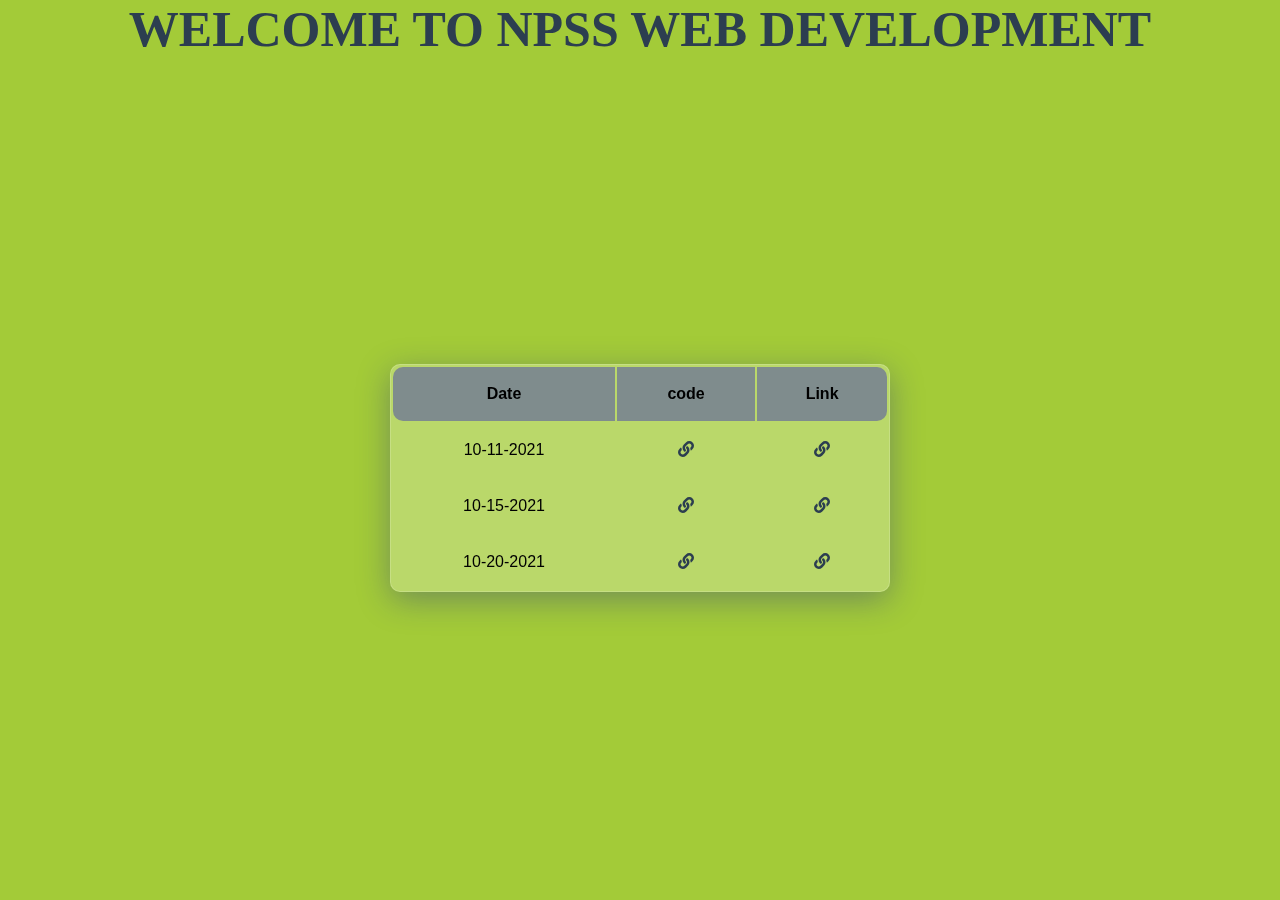
==== index.html @ 516275c3 "commit" ====
<!DOCTYPE html>
<html lang="en">

<head>
	<meta charset="UTF-8">
	<meta http-equiv="X-UA-Compatible" content="IE=edge">
	<meta name="viewport" content="width=device-width, initial-scale=1.0">
	<link rel="stylesheet" href="https://use.fontawesome.com/releases/v5.15.4/css/all.css">
	<title>NPSS</title>
	<style>
		::-webkit-scrollbar {
			display: none
		}

		* {
			-ms-overflow-style: none;
			scrollbar-width: none
		}

		* {
			margin: 0;
			padding: 0;
			box-sizing: border-box
		}

		body {
			width: 100%;
			height: 100vh;
			background: #a3cb38;
			overflow: hidden
		}

		h1 {
			color: #2c3e50;
			text-align: center;
			font-size: 50px;
			text-transform: uppercase
		}

		section {
			width: 100%;
			height: 90vh;
			display: flex;
			align-items: center;
			justify-content: center;
			flex-wrap: wrap;
			animation: 5s rotate linear infinite;
			overflow-y: scroll
		}

		table {
			margin-top: 30px;
			width: 500px;
			text-align: center;
			font-family: arial, sans-serif;
			background: rgba(255, 255, 255, .25);
			box-shadow: 0 8px 32px 0 rgba(31, 38, 135, .37);
			backdrop-filter: blur(4px);
			-webkit-backdrop-filter: blur(4px);
			border-radius: 10px;
			border: 1px solid rgba(255, 255, 255, .18)
		}

		th:nth-child(1) {
			border-radius: 10px 0 0 10px;
			background: #7f8c8d
		}

		th:nth-child(2) {
			border-radius: 0;
			background: #7f8c8d
		}

		th:nth-child(3) {
			border-radius: 0 10px 10px 0;
			background: #7f8c8d
		}

		td,
		th {
			padding: 18px
		}

		a {
			color: #2c3e50
		}
	</style>
</head>

<body>
	<h1>welcome to NPSS web development</h1>
	<section>
		<table>
			<tr>
				<th>Date</th>
				<th>code</th>
				<th>Link</th>
			</tr>
			<tr>
				<td>10-11-2021</td>
				<td><a href="https://github.com/sasank174/NPSS-web/tree/main/10-11-2021"><i class="fas fa-link"></i></a>
				</td>
				<td><a href="https://sasank174.github.io/NPSS-web/10-11-2021/"><i class="fas fa-link"></i></a></td>
			</tr>
			<tr>
				<td>10-15-2021</td>
				<td><a href="https://github.com/sasank174/NPSS-web/tree/main/10-15-2021"><i class="fas fa-link"></i></a>
				</td>
				<td><a href="https://sasank174.github.io/NPSS-web/10-15-2021/"><i class="fas fa-link"></i></a></td>
			</tr>
			<tr>
				<td>10-20-2021</td>
				<td><a href="https://github.com/sasank174/NPSS-web/tree/main/10-20-2021"><i class="fas fa-link"></i></a>
				</td>
				<td><a href="https://sasank174.github.io/NPSS-web/10-20-2021/"><i class="fas fa-link"></i></a></td>
			</tr>
		</table>
	</section>
</body>

</html>
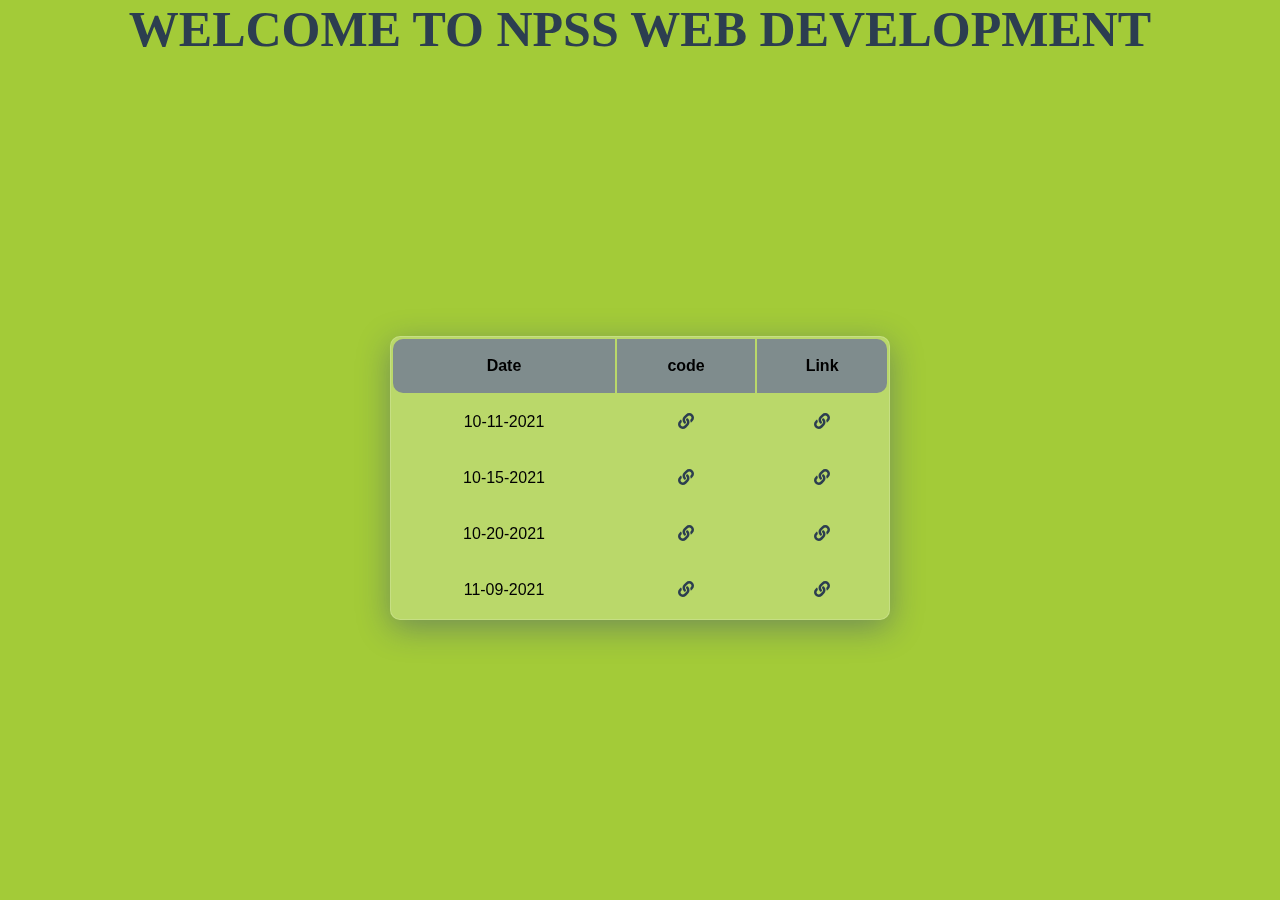
==== commit 80bba26f: "commit" ====
--- a/index.html
+++ b/index.html
@@ -114,6 +114,12 @@
 				</td>
 				<td><a href="https://sasank174.github.io/NPSS-web/10-20-2021/"><i class="fas fa-link"></i></a></td>
 			</tr>
+			<tr>
+				<td>11-09-2021</td>
+				<td><a href="https://github.com/sasank174/NPSS-web/tree/main/11-09-2021"><i class="fas fa-link"></i></a>
+				</td>
+				<td><a href="https://sasank174.github.io/NPSS-web/11-09-2021/"><i class="fas fa-link"></i></a></td>
+			</tr>
 		</table>
 	</section>
 </body>
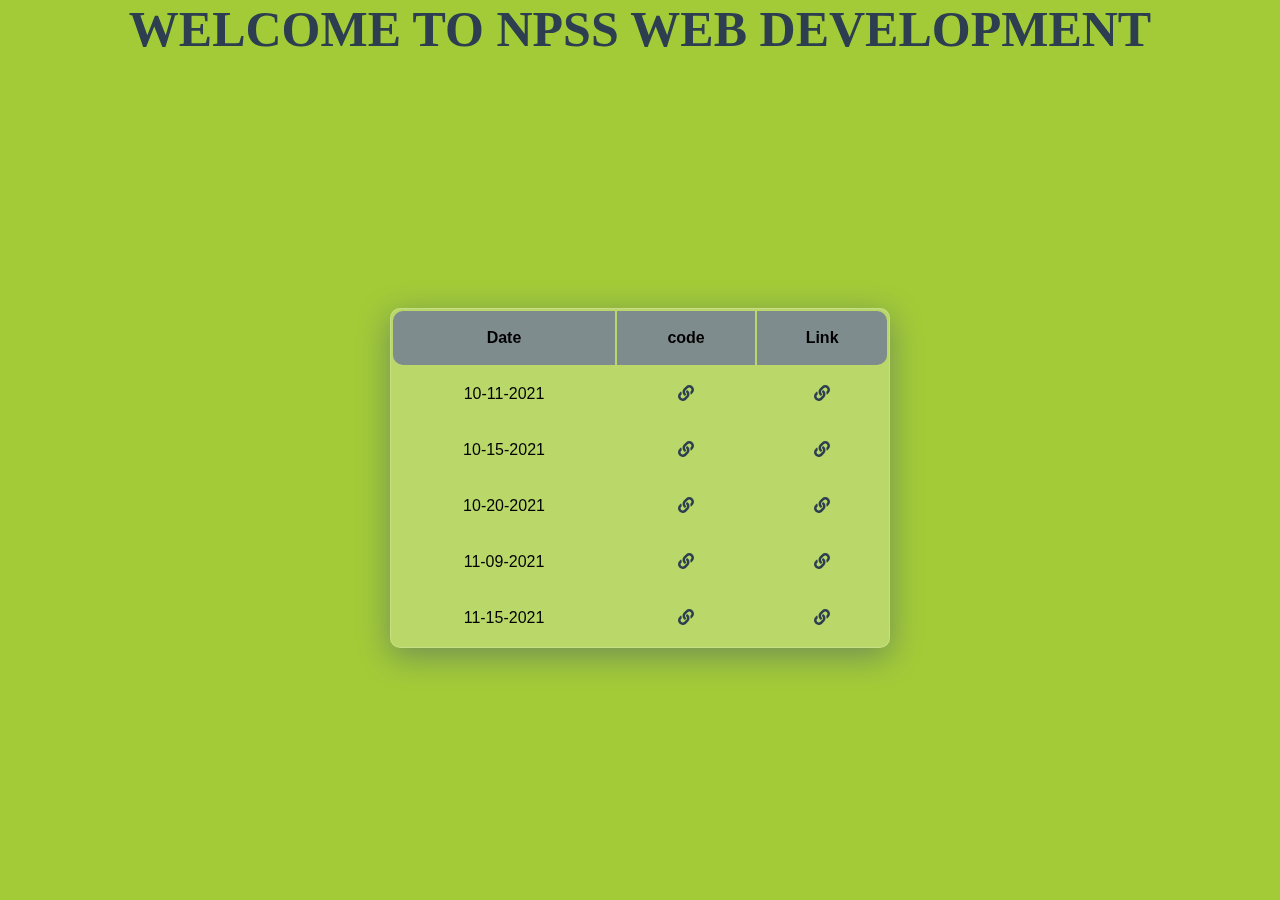
==== commit d77cb3ff: "11-15-2021" ====
--- a/index.html
+++ b/index.html
@@ -27,7 +27,7 @@
 			width: 100%;
 			height: 100vh;
 			background: #a3cb38;
-			overflow: hidden
+			overflow: hidden;
 		}
 
 		h1 {
@@ -120,6 +120,12 @@
 				</td>
 				<td><a href="https://sasank174.github.io/NPSS-web/11-09-2021/"><i class="fas fa-link"></i></a></td>
 			</tr>
+			<tr>
+				<td>11-15-2021</td>
+				<td><a href="https://github.com/sasank174/NPSS-web/tree/main/11-15-2021"><i class="fas fa-link"></i></a>
+				</td>
+				<td><a href="https://sasank174.github.io/NPSS-web/11-15-2021/"><i class="fas fa-link"></i></a></td>
+			</tr>
 		</table>
 	</section>
 </body>
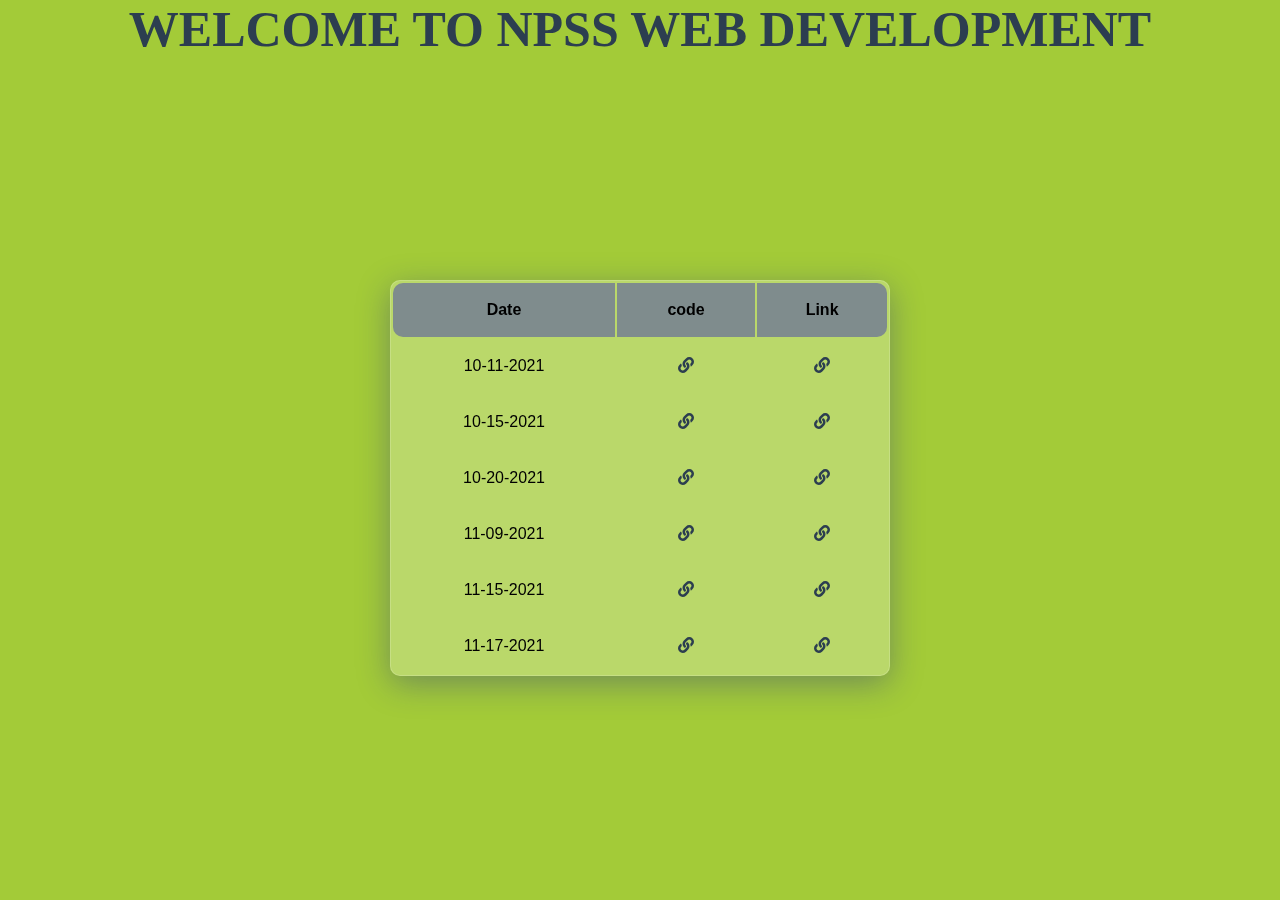
==== commit 788256e8: "11-17-2021" ====
--- a/index.html
+++ b/index.html
@@ -126,6 +126,12 @@
 				</td>
 				<td><a href="https://sasank174.github.io/NPSS-web/11-15-2021/"><i class="fas fa-link"></i></a></td>
 			</tr>
+			<tr>
+				<td>11-17-2021</td>
+				<td><a href="https://github.com/sasank174/NPSS-web/tree/main/11-17-2021"><i class="fas fa-link"></i></a>
+				</td>
+				<td><a href="https://sasank174.github.io/NPSS-web/11-17-2021/"><i class="fas fa-link"></i></a></td>
+			</tr>
 		</table>
 	</section>
 </body>
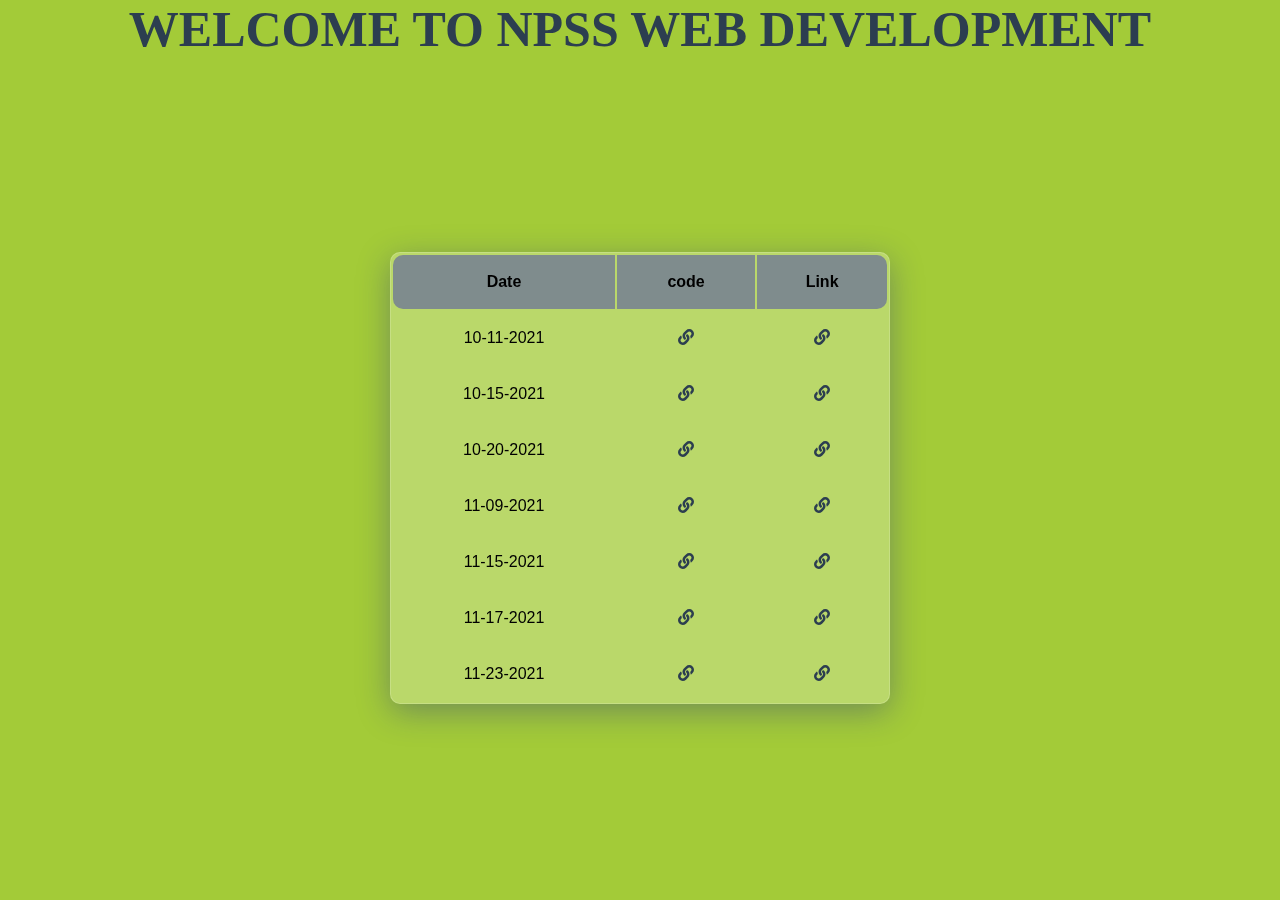
==== commit 86285cbf: "commit" ====
--- a/index.html
+++ b/index.html
@@ -132,6 +132,12 @@
 				</td>
 				<td><a href="https://sasank174.github.io/NPSS-web/11-17-2021/"><i class="fas fa-link"></i></a></td>
 			</tr>
+			<tr>
+				<td>11-23-2021</td>
+				<td><a href="https://github.com/sasank174/NPSS-web/tree/main/11-23-2021"><i class="fas fa-link"></i></a>
+				</td>
+				<td><a href="https://sasank174.github.io/NPSS-web/11-23-2021/"><i class="fas fa-link"></i></a></td>
+			</tr>
 		</table>
 	</section>
 </body>
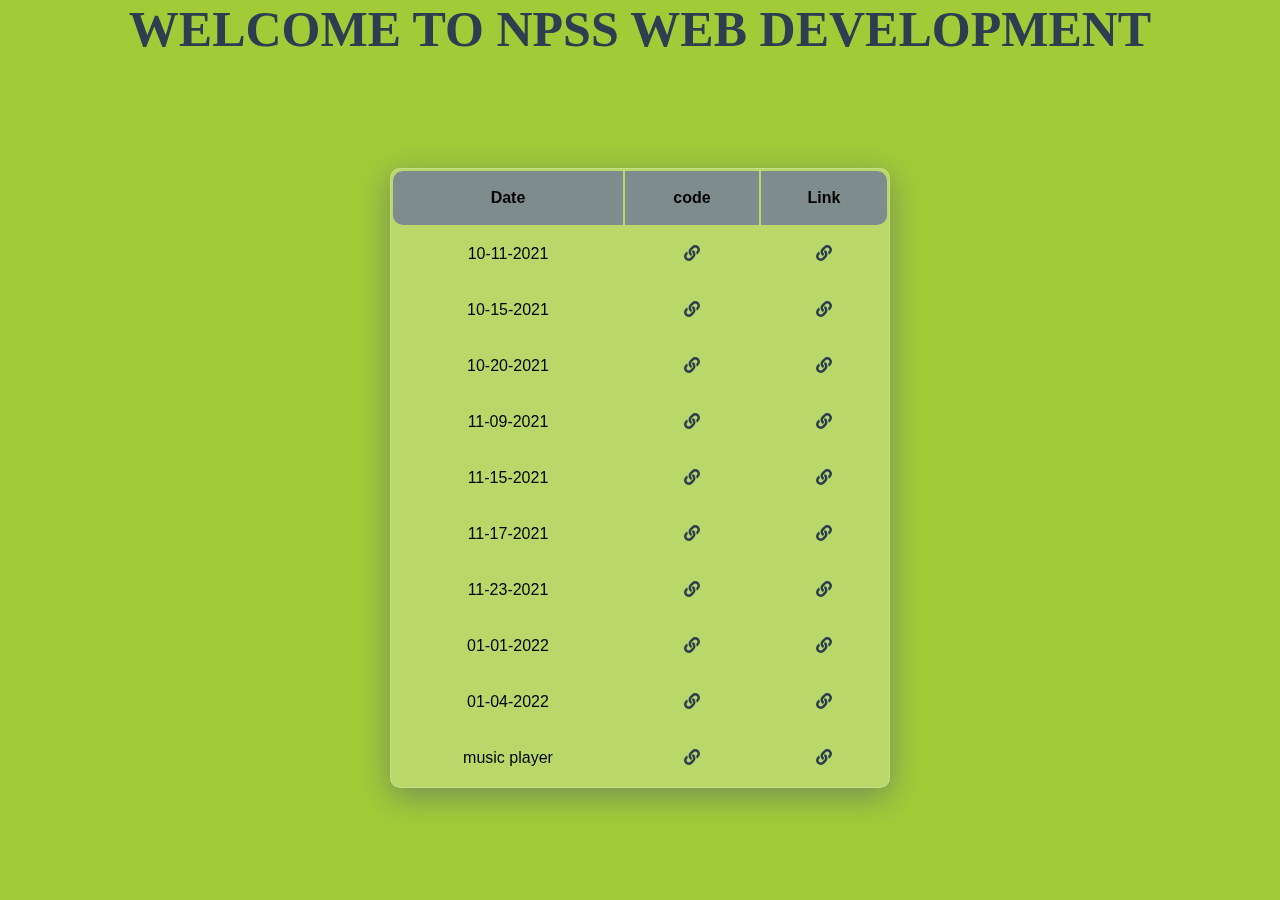
==== commit d9a3d97a: "commit" ====
--- a/index.html
+++ b/index.html
@@ -138,6 +138,24 @@
 				</td>
 				<td><a href="https://sasank174.github.io/NPSS-web/11-23-2021/"><i class="fas fa-link"></i></a></td>
 			</tr>
+			<tr>
+				<td>01-01-2022</td>
+				<td><a href="https://github.com/sasank174/NPSS-web/tree/main/01-01-2022"><i class="fas fa-link"></i></a>
+				</td>
+				<td><a href="https://sasank174.github.io/NPSS-web/01-01-2022/"><i class="fas fa-link"></i></a></td>
+			</tr>
+			<tr>
+				<td>01-04-2022</td>
+				<td><a href="https://github.com/sasank174/NPSS-web/tree/main/01-04-2022/"><i class="fas fa-link"></i></a>
+				</td>
+				<td><a href="https://sasank174.github.io/NPSS-web/01-04-2022/"><i class="fas fa-link"></i></a></td>
+			</tr>
+			<tr>
+				<td>music player</td>
+				<td><a href="https://github.com/sasank174/NPSS-web/tree/main/music_player"><i class="fas fa-link"></i></a>
+				</td>
+				<td><a href="https://sasank174.github.io/NPSS-web/music_player/"><i class="fas fa-link"></i></a></td>
+			</tr>
 		</table>
 	</section>
 </body>
